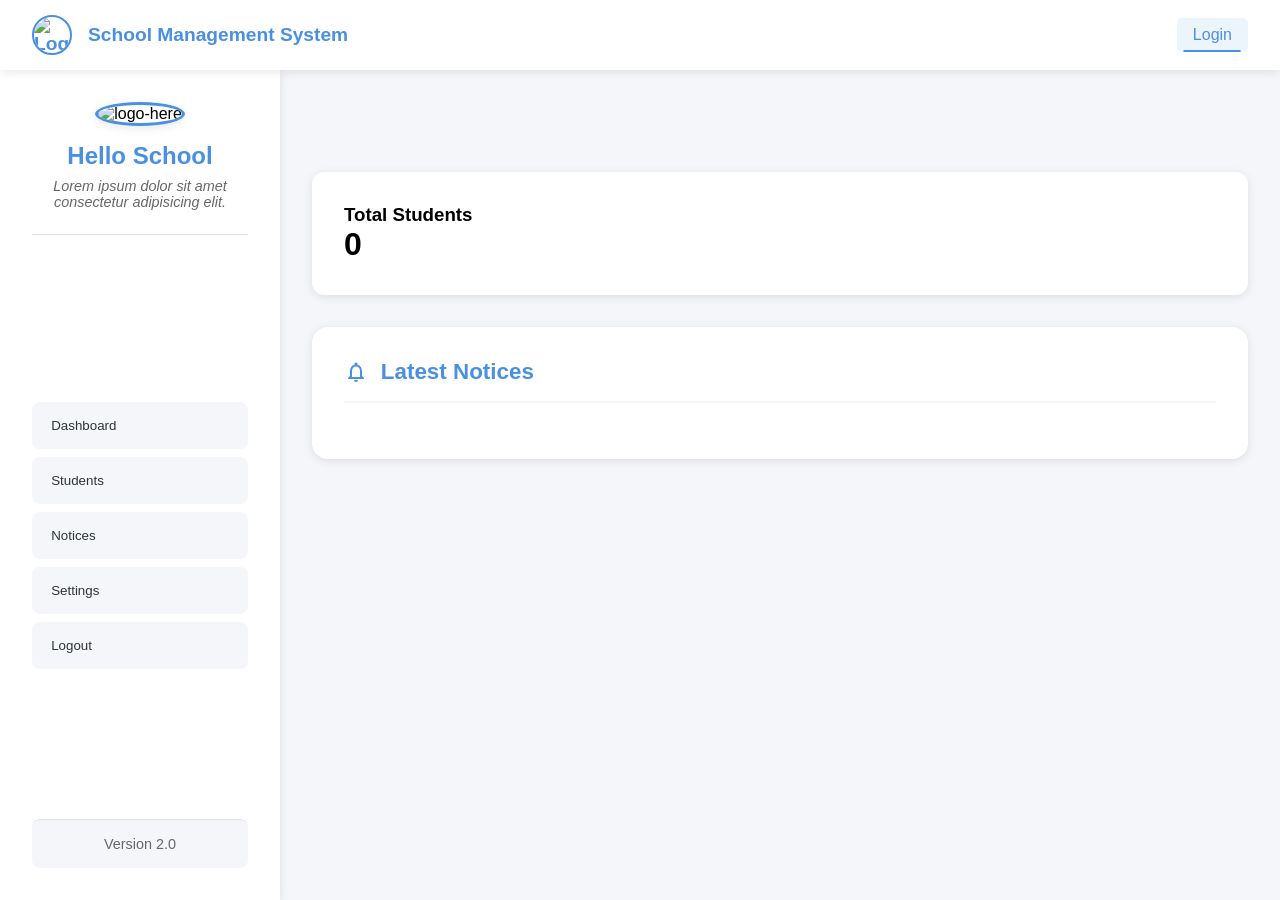
==== index.html @ ca4d3ea0 "updated on 22/04/2025" ====
<!DOCTYPE html>
<html lang="en">
  <head>
    <meta charset="UTF-8" />
    <meta name="viewport" content="width=device-width, initial-scale=1.0" />
    <link rel="stylesheet" href="style.css" />
    <title>School Management</title>
  </head>
  <body>
    <!-- top nav -->
    <nav onclick="homepage()" class="top-nav">
          <div class="nav-brand">
                <img
                  src="https://static.vecteezy.com/system/resources/thumbnails/008/040/410/small_2x/school-logo-design-template-free-vector.jpg"
                  alt="Logo"
                  class="nav-logo"
                />
                <span>School Management System</span>
          </div>
          <div class="nav-links">
                <a href="login.html" class="nav-link active">Login</a>
          </div>
    </nav>

    <div class="container">
        <!-- sidebar -->
        <div class="sidebar">
              <!-- school header -->
              <div class="school-header">
                    <img
                      src="https://static.vecteezy.com/system/resources/thumbnails/008/040/410/small_2x/school-logo-design-template-free-vector.jpg"
                      alt="logo-here"
                      class="school-logo"
                    />
                    <h2>Hello School</h2>
                    <p>Lorem ipsum dolor sit amet consectetur adipisicing elit.</p>
              </div>

              <!-- nav menu -->
              <div class="nav-menu">
                    <button onclick="showSection('dashboard',this)">Dashboard</button>

                    <button onclick="showSection('students',this)">Students</button>

                    <button onclick="showSection('notices',this)">Notices</button>
                    <button onclick="showSection('settings',this)">Settings</button>
                    <button onclick="loginPage()">Logout</button>
              </div>

              <div class="version-info">Version 2.0</div>
        </div>

        <!-- main container -->
        <div class="main-content">
              <!-- Dashboard Section -->
              <div id="dashboardSection">
                  <div class="dashboard-card">
                      <h3>Total Students</h3>
                      <h1 id="totalStudents">0</h1>
                  </div>
                  <div class="notice-board">
                      <h3>Latest Notices</h3>
                      <div id="dashboardNotices">
                        <!-- Latest notices will be rendered here -->
                      </div>
                  </div>
              </div>

              <!-- Students Section -->
              <div id="studentsSection" class="hidden">
                <div class="dashboard-card">
                  <h2>Student Management</h2>
                  <div class="form-group">
                      <button onclick="showSection('admit')" class="action-btn">
                        Admit New Student
                      </button>
                  </div>
                  <table class="student-table">
                      <thead>
                        <tr>
                          <th>ID</th>
                          <th>Name</th>
                          <th>Class</th>
                          <th>Roll</th>
                          <th>Actions</th>
                        </tr>
                      </thead>
                    <tbody id="studentListBody"></tbody>
                  </table>
                </div>
              </div>

              <!-- Admit Student Section -->
              <div id="admitSection" class="hidden">
                <div class="dashboard-card">
                  <h2>Admit New Student</h2>
                  <form id="admitForm" class="form">
                     <div class="form-group">
                        <label for="studentName">Student Name</label>
                        <input type="text" id="studentName" required />
                    </div>
                    <div class="form-group">
                        <label for="studentClass">Class</label>
                        <input type="text" id="studentClass" required />
                    </div>
                    <div class="form-group">
                      <label for="studentRoll">Roll Number</label>
                      <input type="text" id="studentRoll" required />
                    </div>
                    <button type="submit" class="btn">Admit Student</button>
                  </form>
                </div>
              </div>

              <!-- Notices Section -->
              <div id="noticesSection" class="hidden">
                <div class="dashboard-card">
                    <h2>Create New Notice</h2>
                    <form id="noticeForm" class="form">
                        <div class="form-group">
                          <label for="noticeTitle">Notice Title:</label>
                          <input type="text" id="noticeTitle" required />
                        </div>
                        <div class="form-group">
                          <label for="noticeContent">Notice Content:</label>
                          <textarea id="noticeContent" required></textarea>
                        </div>
                        <button type="submit" class="btn">Publish Notice</button>
                    </form>
                </div>

                <div class="dashboard-card">
                    <h2>All Notices</h2>
                    <div id="noticesList" class="notices-list">
                      <!-- Notices will be rendered here -->
                    </div>
                </div>
              </div>

              <!-- Settings Section -->
              <div id="settingsSection" class="hidden">
                  <div class="dashboard-card">
                    <h2>School Settings</h2>
                    <form id="schoolSettings">
                      <div class="form-group">
                        <label>School Name:</label>
                        <input type="text" id="inputSchoolName" required />
                      </div>
                      <div class="form-group">
                        <label>School Slogan:</label>
                        <input type="text" id="inputSchoolSlogan" required />
                      </div>
                      <div class="form-group">
                        <label>Logo URL:</label>
                        <input type="url" id="inputSchoolLogo" required />
                      </div>
                      <button type="submit">Save Settings</button>
                    </form>
                  </div>
              </div>
        </div>

      <!-- Script -->
        <script src="./script.js"></script>
    </div>
  </body>
</html>
---- style.css ----
* {
    margin: 0;
    padding: 0;
    box-sizing: border-box;
    font-family: 'Poppins', sans-serif;
}

:root {
    --primary-color: #4a90e2;
    --secondary-color: #f5f6fa;
    --text-color: #2d3436;
    --nav-bg: #ffffff;
    --nav-border: #e1e1e1;
    --card-shadow: 0 2px 10px rgba(0,0,0,0.1);
}

body {
    background-color: var(--secondary-color);
    min-height: 100vh;
}

/* Navigation Bar Styles */
.top-nav {
    background-color: var(--nav-bg);
    padding: 1rem 2rem;
    display: flex;
    justify-content: space-between;
    align-items: center;
    box-shadow: 0 2px 10px rgba(0,0,0,0.1);
    position: fixed;
    top: 0;
    left: 0;
    right: 0;
    z-index: 1000;
    height: 70px;
}

.nav-brand {
    display: flex;
    align-items: center;
    gap: 1rem;
    font-size: 1.2rem;
    font-weight: 600;
    color: var(--primary-color);
}

.nav-logo {
    width: 40px;
    height: 40px;
    border-radius: 50%;
    object-fit: cover;
    border: 2px solid var(--primary-color);
}

.nav-links {
    display: flex;
    gap: 2rem;
}

.nav-link {
    text-decoration: none;
    color: var(--text-color);
    font-weight: 500;
    padding: 0.5rem 1rem;
    border-radius: 5px;
    transition: all 0.3s ease;
    position: relative;
}

.nav-link::after {
    content: '';
    position: absolute;
    bottom: 0;
    left: 50%;
    width: 0;
    height: 2px;
    background-color: var(--primary-color);
    transition: all 0.3s ease;
    transform: translateX(-50%);
}

.nav-link:hover::after,
.nav-link.active::after {
    width: 80%;
}

.nav-link.active {
    color: var(--primary-color);
    background-color: rgba(74, 144, 226, 0.1);
}

/* Main Container Styles */
.container {
    display: flex;
    min-height: 100vh;
    padding-top: 70px; /* Space for fixed navigation */
}

/* Sidebar Styles */
.sidebar {
    width: 280px;
    background-color: white;
    padding: 2rem;
    box-shadow: var(--card-shadow);
    display: flex;
    flex-direction: column;
    justify-content: space-between;
    position: fixed;
    height: calc(100vh - 70px);
    overflow-y: auto;
    top: 70px;
    left: 0;
    transition: all 0.3s ease;
    z-index: 100;
}

.sidebar::-webkit-scrollbar {
    width: 6px;
}

.sidebar::-webkit-scrollbar-track {
    background: var(--secondary-color);
    border-radius: 3px;
}

.sidebar::-webkit-scrollbar-thumb {
    background: var(--primary-color);
    border-radius: 3px;
}

.school-header {
    text-align: center;
    margin-bottom: 2rem;
    padding-bottom: 1.5rem;
    border-bottom: 1px solid var(--nav-border);
}

.school-logo {
    width: 100px;
    height: 100px;
    border-radius: 50%;
    margin-bottom: 1rem;
    box-shadow: var(--card-shadow);
    border: 3px solid var(--primary-color);
    object-fit: cover;
}

.school-header h2 {
    color: var(--primary-color);
    margin-bottom: 0.5rem;
    font-size: 1.5rem;
}

.school-header p {
    color: #666;
    font-size: 0.9rem;
    font-style: italic;
}

.nav-menu {
    display: flex;
    flex-direction: column;
    gap: 0.5rem;
    margin-top: 1rem;
}

.sidebar button {
    width: 100%;
    padding: 1rem 1.2rem;
    background-color: var(--secondary-color);
    color: var(--text-color);
    border: none;
    border-radius: 8px;
    cursor: pointer;
    transition: all 0.3s ease;
    text-align: left;
    font-weight: 500;
    display: flex;
    align-items: center;
    gap: 0.8rem;
    position: relative;
}

.sidebar button:hover {
    background-color: var(--primary-color);
    color: white;
    transform: translateX(5px);
}

.sidebar button.active {
    background-color: var(--primary-color);  /* Using the same color as hover */
    color: white;
    box-shadow: 0 2px 5px rgba(74, 144, 226, 0.3);
    font-weight: 600;
}

.sidebar button.active::before {
    content: '';
    position: absolute;
    left: 0;
    top: 50%;
    transform: translateY(-50%);
    width: 4px;
    height: 80%;
    background-color: #fff;
    border-radius: 0 4px 4px 0;
}

.sidebar button.active:hover {
    background-color: var(--primary-color);  /* Keep the same color on hover when active */
    transform: none;  /* Remove the transform effect when active */
}

.version-info {
    text-align: center;
    padding: 1rem;
    color: #666;
    font-size: 0.9rem;
    border-top: 1px solid var(--nav-border);
    margin-top: 2rem;
    background-color: var(--secondary-color);
    border-radius: 8px;
}

/* Main Content Styles */
.main-content {
    flex: 1;
    padding: 2rem;
    margin-left: 280px;
    margin-top: 70px;
    transition: all 0.3s ease;
}

.dashboard-card {
    background: white;
    padding: 2rem;
    border-radius: 12px;
    margin-bottom: 2rem;
    box-shadow: var(--card-shadow);
    transition: all 0.3s ease;
}

.dashboard-card:hover {
    transform: translateY(-2px);
    box-shadow: 0 4px 15px rgba(0,0,0,0.1);
}

.dashboard-card h2 {
    color: var(--primary-color);
    margin-bottom: 1.5rem;
}

/* Form Styles */
.form-group {
    margin-bottom: 1rem;
}

.form-group label {
    display: block;
    margin-bottom: 0.5rem;
    font-weight: 500;
}

.form-group input,
.form-group textarea {
    width: 100%;
    padding: 0.5rem;
    border: 1px solid #ddd;
    border-radius: 4px;
    font-size: 1rem;
}

.form-group textarea {
    min-height: 100px;
    resize: vertical;
}

/* Table Styles */
.student-table {
    width: 100%;
    border-collapse: separate;
    border-spacing: 0;
    margin-top: 1.5rem;
    border-radius: 8px;
    overflow: hidden;
}

.student-table th,
.student-table td {
    padding: 1rem;
    text-align: left;
    border-bottom: 1px solid var(--nav-border);
}

.student-table th {
    background-color: var(--primary-color);
    color: white;
    font-weight: 500;
}

.student-table tr:last-child td {
    border-bottom: none;
}

.student-table tr:hover {
    background-color: var(--secondary-color);
}

/* Notice Board Styles */
.notice-board {
    background: white;
    padding: 2rem;
    border-radius: 16px;
    margin-top: 1.5rem;
    box-shadow: var(--card-shadow);
}

.notice-board h3 {
    color: var(--primary-color);
    font-size: 1.4rem;
    margin-bottom: 1.5rem;
    display: flex;
    align-items: center;
    gap: 0.8rem;
    padding-bottom: 1rem;
    border-bottom: 2px solid var(--secondary-color);
}

.notice-board h3::before {
    content: '';
    width: 24px;
    height: 24px;
    background-image: url("data:image/svg+xml,%3Csvg xmlns='http://www.w3.org/2000/svg' viewBox='0 0 24 24' fill='%234a90e2'%3E%3Cpath d='M12 22c1.1 0 2-.9 2-2h-4c0 1.1.9 2 2 2zm6-6v-5c0-3.07-1.63-5.64-4.5-6.32V4c0-.83-.67-1.5-1.5-1.5s-1.5.67-1.5 1.5v.68C7.64 5.36 6 7.92 6 11v5l-2 2v1h16v-1l-2-2zm-2 1H8v-6c0-2.48 1.51-4.5 4-4.5s4 2.02 4 4.5v6z'/%3E%3C/svg%3E");
    background-size: contain;
    background-repeat: no-repeat;
    background-position: center;
}

.notice-item {
    padding: 1.2rem;
    border-bottom: 1px solid var(--nav-border);
    transition: all 0.3s ease;
    position: relative;
    background: var(--secondary-color);
    border-radius: 12px;
    margin-bottom: 1rem;
}

.notice-item:last-child {
    border-bottom: none;
    margin-bottom: 0;
}

.notice-item:hover {
    transform: translateX(5px);
    box-shadow: 0 4px 12px rgba(0,0,0,0.05);
}

.notice-item-content {
    display: flex;
    flex-direction: column;
    gap: 0.5rem;
}

.notice-item h4 {
    color: var(--primary-color);
    font-size: 1.1rem;
    font-weight: 600;
    margin: 0;
}

.notice-item p {
    color: var(--text-color);
    font-size: 0.95rem;
    line-height: 1.5;
    margin: 0;
}

.notice-item small {
    color: #666;
    font-size: 0.85rem;
    display: flex;
    align-items: center;
    gap: 0.5rem;
    margin-top: 0.5rem;
}

.notice-item small::before {
    content: '';
    width: 16px;
    height: 16px;
    background-image: url("data:image/svg+xml,%3Csvg xmlns='http://www.w3.org/2000/svg' viewBox='0 0 24 24' fill='%23666'%3E%3Cpath d='M12 2C6.5 2 2 6.5 2 12s4.5 10 10 10 10-4.5 10-10S17.5 2 12 2zm0 18c-4.4 0-8-3.6-8-8s3.6-8 8-8 8 3.6 8 8-3.6 8-8 8zm.5-13H11v6l5.2 3.2.8-1.3-4.5-2.7V7z'/%3E%3C/svg%3E");
    background-size: contain;
    background-repeat: no-repeat;
    background-position: center;
}

/* Empty state for notices */
.notice-board:empty::after {
    content: 'No notices available';
    display: block;
    text-align: center;
    color: #666;
    padding: 2rem;
    font-style: italic;
}

/* Button Styles */
.action-btn {
    background-color: #4CAF50;
    color: white;
    border: none;
    padding: 0.5rem 1rem;
    border-radius: 4px;
    cursor: pointer;
    transition: background-color 0.3s ease;
}

.action-btn:hover {
    background-color: #45a049;
}

.cancel-btn {
    background-color: #f44336;
    color: white;
    border: none;
    padding: 0.5rem 1rem;
    border-radius: 4px;
    cursor: pointer;
    transition: background-color 0.3s ease;
}

.cancel-btn:hover {
    background-color: #da190b;
}

/* Additional Button Styles */
button[type="submit"] {
    background-color: var(--primary-color);
    color: white;
    padding: 0.8rem 1.5rem;
    border: none;
    border-radius: 8px;
    cursor: pointer;
    font-weight: 500;
    transition: all 0.3s ease;
}

button[type="submit"]:hover {
    background-color: #357abd;
    transform: translateY(-2px);
}

.delete-btn {
    background-color: #e74c3c;
    color: white;
    padding: 0.5rem 1rem;
    border: none;
    border-radius: 5px;
    cursor: pointer;
    transition: all 0.3s ease;
}

.delete-btn:hover {
    background-color: #c0392b;
}

/* Utility Classes */
.hidden {
    display: none;
}

/* Mobile Menu Toggle */
.menu-toggle {
    display: none;
    background: none;
    border: none;
    font-size: 1.5rem;
    color: var(--primary-color);
    cursor: pointer;
    padding: 0.5rem;
    border-radius: 5px;
    transition: all 0.3s ease;
    z-index: 1001;
}

.menu-toggle:hover {
    background-color: var(--secondary-color);
}

/* Responsive Design */
@media (max-width: 768px) {
    .sidebar {
        transform: translateX(-100%);
        z-index: 999;
    }

    .sidebar.active {
        transform: translateX(0);
    }

    .main-content {
        margin-left: 0;
    }

    .top-nav {
        padding: 1rem;
    }

    .nav-brand span {
        display: none;
    }

    .nav-links {
        gap: 1rem;
    }

    .nav-link {
        padding: 0.5rem;
        font-size: 0.9rem;
    }

    .menu-toggle {
        display: block;
    }

    .form-group {
        flex-direction: column;
        align-items: stretch;
    }

    .cancel-btn {
        margin-left: 0;
        margin-top: 1rem;
    }

    .student-table {
        display: block;
        overflow-x: auto;
    }

    .notice-item {
        flex-direction: column;
        gap: 1rem;
    }

    .notice-item-actions {
        align-self: flex-end;
    }

    .dashboard-card {
        padding: 1.5rem;
    }

    .main-content {
        padding: 1rem;
    }

    .notice-board {
        padding: 1.5rem;
    }

    .notice-item {
        padding: 1rem;
    }
}

/* Additional Mobile Optimizations */
@media (max-width: 480px) {
    .nav-links {
        display: none;
    }

    .menu-toggle {
        display: block;
    }

    .sidebar {
        width: 100%;
        max-width: 300px;
    }

    .dashboard-card {
        padding: 1rem;
    }

    .form-group {
        margin-bottom: 1rem;
    }
}

/* Modal Styles */
.modal {
    position: fixed;
    top: 0;
    left: 0;
    width: 100%;
    height: 100%;
    background-color: rgba(0, 0, 0, 0.5);
    display: none;
    justify-content: center;
    align-items: center;
    z-index: 1000;
    opacity: 0;
    transition: opacity 0.3s ease;
}

.modal.show {
    display: flex;
    opacity: 1;
}

.modal-content {
    background-color: white;
    padding: 2rem;
    border-radius: 12px;
    width: 90%;
    max-width: 500px;
    box-shadow: 0 4px 20px rgba(0, 0, 0, 0.15);
    transform: translateY(-20px);
    opacity: 0;
    transition: all 0.3s ease;
}

.modal.show .modal-content {
    transform: translateY(0);
    opacity: 1;
}

.modal-content h3 {
    color: var(--primary-color);
    margin-bottom: 1.5rem;
    font-size: 1.4rem;
}

.form-actions {
    display: flex;
    gap: 1rem;
    margin-top: 1.5rem;
}

/* Edit and Delete Button Styles */
.edit-btn {
    background-color: #3498db;
    color: white;
    padding: 0.5rem 1rem;
    border: none;
    border-radius: 5px;
    cursor: pointer;
    transition: all 0.3s ease;
    margin-right: 0.5rem;
}

.edit-btn:hover {
    background-color: #2980b9;
}

.delete-btn {
    background-color: #e74c3c;
    color: white;
    padding: 0.5rem 1rem;
    border: none;
    border-radius: 5px;
    cursor: pointer;
    transition: all 0.3s ease;
}

.delete-btn:hover {
    background-color: #c0392b;
}

.notice-item-actions {
    display: flex;
    gap: 0.5rem;
    margin-top: 1rem;
}

/* Login page section */

.login-container {
    background: white;
    padding: 2rem;
    border-radius: 8px;
    box-shadow: 0 2px 10px rgba(0, 0, 0, 0.1);
    width: 100%;
    max-width: 500px;
    height: 500px;
    margin: 0 auto;
    h1 {
        text-align: center;
        margin-bottom: 1.5rem;
    }
    p{
        text-align: center;
        margin-top: 1rem;
        color: #666;
    }
    .form-group {
        margin-bottom: 1rem;
    }
    label {
        display: block;
        margin-bottom: 0.5rem;
        font-weight: bold;
    }
    input {
        width: 100%;
        padding: 0.75rem;
        border: 1px solid #ddd;
        border-radius: 4px;
        box-sizing: border-box;
    }
    button {
        width: 100%;
        padding: 0.75rem;
        background-color: #4285f4;
        color: white;
        border: none;
        border-radius: 4px;
        cursor: pointer;
        font-size: 1rem;
    }
    button:hover {
        background-color: #3367d6;
    }
    .error-message {
        color: red;
        margin-top: 1rem;
        text-align: center;
        display: none;
    }
}


/* Responsive adjustments for modals */
@media (max-width: 768px) {
    .modal-content {
        width: 95%;
        padding: 1.5rem;
    }

    .form-actions {
        flex-direction: column;
    }

    .cancel-btn {
        margin-left: 0;
    }
}

/* Toast Notification Styles */
.toast-container {
    position: fixed;
    top: 20px;
    right: 20px;
    z-index: 9999;
    display: flex;
    flex-direction: column;
    gap: 10px;
}

.toast {
    background-color: white;
    color: var(--text-color);
    padding: 1rem 1.5rem;
    border-radius: 8px;
    box-shadow: 0 4px 12px rgba(0, 0, 0, 0.15);
    display: flex;
    align-items: center;
    gap: 0.8rem;
    min-width: 300px;
    max-width: 400px;
    transform: translateX(120%);
    transition: transform 0.3s ease;
    animation: slideIn 0.3s ease forwards;
}

.toast.slide-out {
    animation: slideOut 0.3s ease forwards;
}

.toast.success {
    border-left: 4px solid #2ecc71;
}

.toast.error {
    border-left: 4px solid #e74c3c;
}

.toast.info {
    border-left: 4px solid var(--primary-color);
}

.toast.show {
    transform: translateX(0);
}

.toast-icon {
    width: 20px;
    height: 20px;
    flex-shrink: 0;
}

.toast-message {
    flex-grow: 1;
    font-size: 0.95rem;
}

.toast-close {
    background: none;
    border: none;
    color: #666;
    cursor: pointer;
    padding: 0.2rem;
    font-size: 1.2rem;
    line-height: 1;
    opacity: 0.7;
    transition: opacity 0.2s ease;
}

.toast-close:hover {
    opacity: 1;
}

@keyframes slideIn {
    from {
        transform: translateX(120%);
    }
    to {
        transform: translateX(0);
    }
}

@keyframes slideOut {
    from {
        transform: translateX(0);
    }
    to {
        transform: translateX(120%);
    }
}
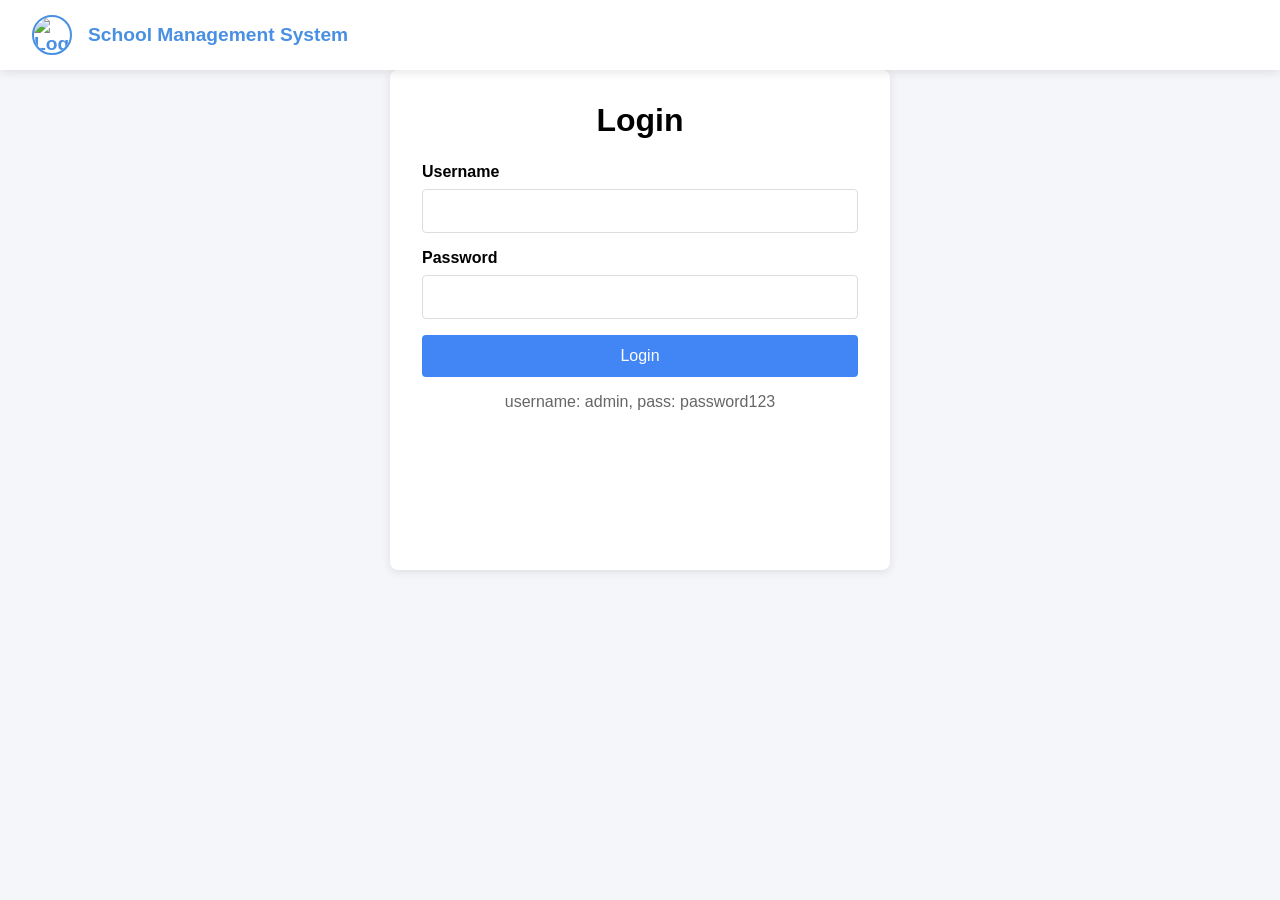
==== commit 0caad4e0: "last notice board Updated" ====
--- a/index.html
+++ b/index.html
@@ -4,164 +4,42 @@
     <meta charset="UTF-8" />
     <meta name="viewport" content="width=device-width, initial-scale=1.0" />
     <link rel="stylesheet" href="style.css" />
-    <title>School Management</title>
+    <title>Login Page</title>
   </head>
   <body>
     <!-- top nav -->
-    <nav onclick="homepage()" class="top-nav">
-          <div class="nav-brand">
-                <img
-                  src="https://static.vecteezy.com/system/resources/thumbnails/008/040/410/small_2x/school-logo-design-template-free-vector.jpg"
-                  alt="Logo"
-                  class="nav-logo"
-                />
-                <span>School Management System</span>
-          </div>
-          <div class="nav-links">
-                <a href="login.html" class="nav-link active">Login</a>
-          </div>
-    </nav>
-
     <div class="container">
-        <!-- sidebar -->
-        <div class="sidebar">
-              <!-- school header -->
-              <div class="school-header">
-                    <img
-                      src="https://static.vecteezy.com/system/resources/thumbnails/008/040/410/small_2x/school-logo-design-template-free-vector.jpg"
-                      alt="logo-here"
-                      class="school-logo"
-                    />
-                    <h2>Hello School</h2>
-                    <p>Lorem ipsum dolor sit amet consectetur adipisicing elit.</p>
+        <nav onclick="homepage()" class="top-nav">
+            <div class="nav-brand">
+                  <img
+                    src="https://static.vecteezy.com/system/resources/thumbnails/008/040/410/small_2x/school-logo-design-template-free-vector.jpg"
+                    alt="Logo"
+                    class="nav-logo"
+                  />
+                  <span>School Management System</span>
+            </div>
+      </nav>
+      <!-- login form -->
+      <div class="login-container">
+          <h1>Login</h1>
+          <form id="loginForm">
+              <div class="form-group">
+                  <label for="username">Username</label>
+                  <input type="text" id="username" name="username" required>
               </div>
-
-              <!-- nav menu -->
-              <div class="nav-menu">
-                    <button onclick="showSection('dashboard',this)">Dashboard</button>
-
-                    <button onclick="showSection('students',this)">Students</button>
-
-                    <button onclick="showSection('notices',this)">Notices</button>
-                    <button onclick="showSection('settings',this)">Settings</button>
-                    <button onclick="loginPage()">Logout</button>
+              <div class="form-group">
+                  <label for="password">Password</label>
+                  <input type="password" id="password" name="password" required>
               </div>
-
-              <div class="version-info">Version 2.0</div>
-        </div>
-
-        <!-- main container -->
-        <div class="main-content">
-              <!-- Dashboard Section -->
-              <div id="dashboardSection">
-                  <div class="dashboard-card">
-                      <h3>Total Students</h3>
-                      <h1 id="totalStudents">0</h1>
-                  </div>
-                  <div class="notice-board">
-                      <h3>Latest Notices</h3>
-                      <div id="dashboardNotices">
-                        <!-- Latest notices will be rendered here -->
-                      </div>
-                  </div>
+              <button type="submit" onclick="submitForm()">Login</button>
+              <div id="errorMessage" class="error-message">
+                  Invalid username or password
               </div>
-
-              <!-- Students Section -->
-              <div id="studentsSection" class="hidden">
-                <div class="dashboard-card">
-                  <h2>Student Management</h2>
-                  <div class="form-group">
-                      <button onclick="showSection('admit')" class="action-btn">
-                        Admit New Student
-                      </button>
-                  </div>
-                  <table class="student-table">
-                      <thead>
-                        <tr>
-                          <th>ID</th>
-                          <th>Name</th>
-                          <th>Class</th>
-                          <th>Roll</th>
-                          <th>Actions</th>
-                        </tr>
-                      </thead>
-                    <tbody id="studentListBody"></tbody>
-                  </table>
-                </div>
-              </div>
-
-              <!-- Admit Student Section -->
-              <div id="admitSection" class="hidden">
-                <div class="dashboard-card">
-                  <h2>Admit New Student</h2>
-                  <form id="admitForm" class="form">
-                     <div class="form-group">
-                        <label for="studentName">Student Name</label>
-                        <input type="text" id="studentName" required />
-                    </div>
-                    <div class="form-group">
-                        <label for="studentClass">Class</label>
-                        <input type="text" id="studentClass" required />
-                    </div>
-                    <div class="form-group">
-                      <label for="studentRoll">Roll Number</label>
-                      <input type="text" id="studentRoll" required />
-                    </div>
-                    <button type="submit" class="btn">Admit Student</button>
-                  </form>
-                </div>
-              </div>
-
-              <!-- Notices Section -->
-              <div id="noticesSection" class="hidden">
-                <div class="dashboard-card">
-                    <h2>Create New Notice</h2>
-                    <form id="noticeForm" class="form">
-                        <div class="form-group">
-                          <label for="noticeTitle">Notice Title:</label>
-                          <input type="text" id="noticeTitle" required />
-                        </div>
-                        <div class="form-group">
-                          <label for="noticeContent">Notice Content:</label>
-                          <textarea id="noticeContent" required></textarea>
-                        </div>
-                        <button type="submit" class="btn">Publish Notice</button>
-                    </form>
-                </div>
-
-                <div class="dashboard-card">
-                    <h2>All Notices</h2>
-                    <div id="noticesList" class="notices-list">
-                      <!-- Notices will be rendered here -->
-                    </div>
-                </div>
-              </div>
-
-              <!-- Settings Section -->
-              <div id="settingsSection" class="hidden">
-                  <div class="dashboard-card">
-                    <h2>School Settings</h2>
-                    <form id="schoolSettings">
-                      <div class="form-group">
-                        <label>School Name:</label>
-                        <input type="text" id="inputSchoolName" required />
-                      </div>
-                      <div class="form-group">
-                        <label>School Slogan:</label>
-                        <input type="text" id="inputSchoolSlogan" required />
-                      </div>
-                      <div class="form-group">
-                        <label>Logo URL:</label>
-                        <input type="url" id="inputSchoolLogo" required />
-                      </div>
-                      <button type="submit">Save Settings</button>
-                    </form>
-                  </div>
-              </div>
-        </div>
-
+              <p>username: admin, pass: password123</p>
+          </form>
+      </div> 
+    </div>     
       <!-- Script -->
         <script src="./script.js"></script>
-    </div>
   </body>
 </html>
--- a/style.css
+++ b/style.css
@@ -377,7 +377,7 @@
 }
 
 .notice-item small {
-    color: #666;
+    color: #1b5b68;
     font-size: 0.85rem;
     display: flex;
     align-items: center;
